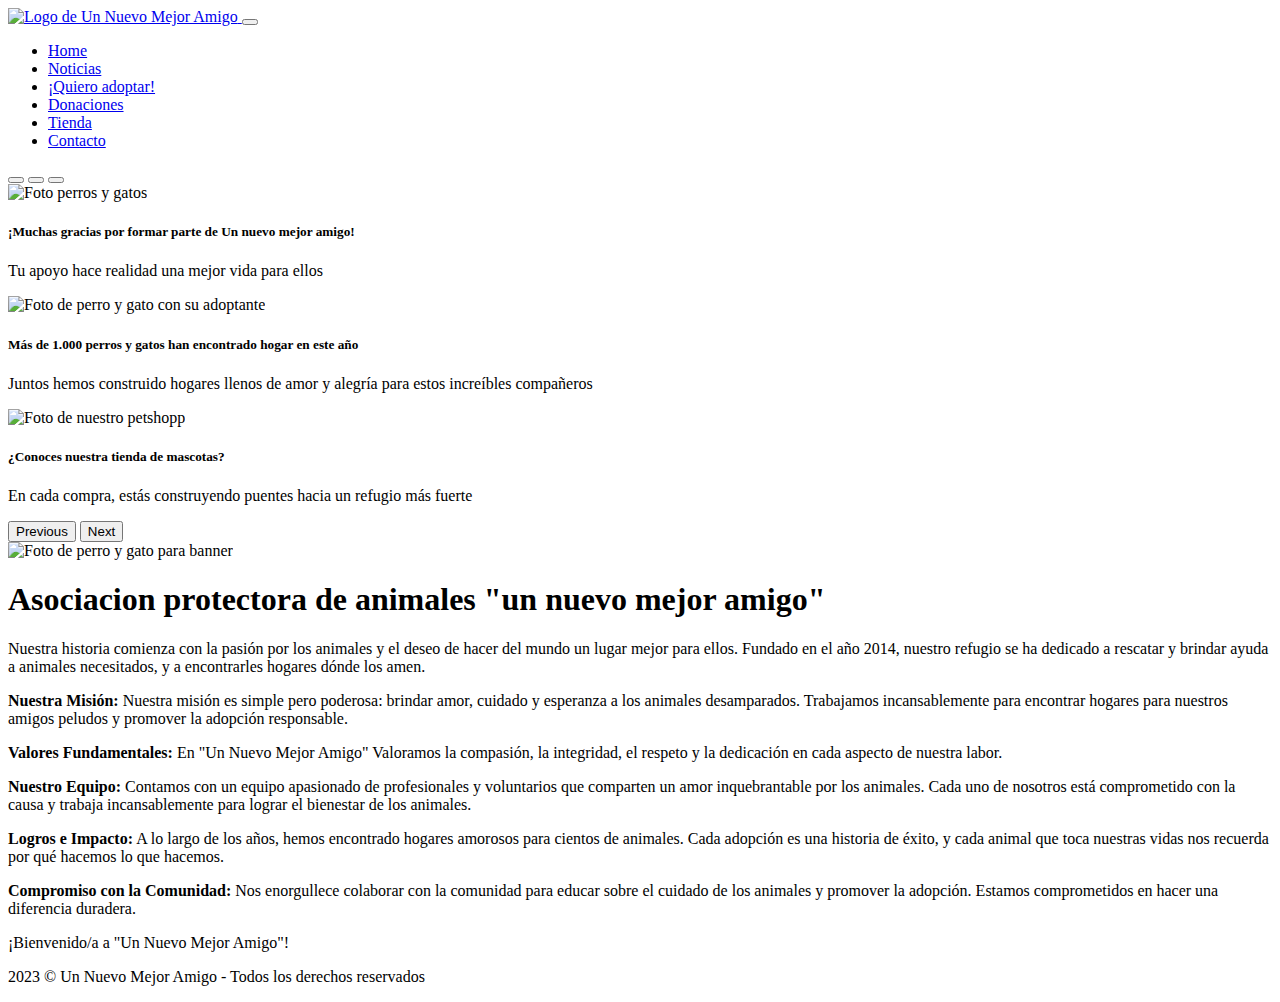
==== index.html @ ca7f9d19 "Cambio de titulo segun las seccioones de todas las paginas" ====
<!DOCTYPE html>
<html lang="es">

<head>
    <meta charset="UTF-8">
    <meta name="viewport" content="width=device-width, initial-scale=1.0">
    <title>Home 🐾 Un Nuevo Mejor Amigo</title>

    <!-- CSS BOOTSRAP -->
    <link href="https://cdn.jsdelivr.net/npm/bootstrap@5.3.2/dist/css/bootstrap.min.css" rel="stylesheet"
        integrity="sha384-T3c6CoIi6uLrA9TneNEoa7RxnatzjcDSCmG1MXxSR1GAsXEV/Dwwykc2MPK8M2HN" crossorigin="anonymous">

    <!-- MI CSS -->
    <link rel="stylesheet" href="css/estilo.css">
</head>

<body class="container-fluid">
    <header>
        <!-- NAVBAR -->
        <nav class="navbar navbar-expand-lg bg-body-tertiary">
            <div class="container-fluid">
                <a class="navbar-brand" href="#">
                    <img class="tamLogo" src="img/logonuevo2.png" alt="Logo de Un Nuevo Mejor Amigo">
                </a>
                <button class="navbar-toggler" type="button" data-bs-toggle="collapse" data-bs-target="#navbarNav"
                    aria-controls="navbarNav" aria-expanded="false" aria-label="Toggle navigation">
                    <span class="navbar-toggler-icon"></span>
                </button>
                <div class="collapse navbar-collapse" id="navbarNav">
                    <ul class="navbar-nav fuentesNav ms-auto">
                        <li class="nav-item">
                            <a class="nav-link opcionNavegador" aria-current="page" href="index.html">Home</a>
                        </li>
                        <li class="nav-item">
                            <a class="nav-link opcionNavegador" href="html/noticias.html">Noticias</a>
                        </li>
                        <li class="nav-item">
                            <a class="nav-link opcionNavegador" href="html/adopciones.html">¡Quiero adoptar!</a>
                        </li>
                        <li class="nav-item">
                            <a class="nav-link opcionNavegador" href="html/donaciones.html">Donaciones</a>
                        </li>
                        <li class="nav-item">
                            <a class="nav-link opcionNavegador" href="html/tienda.html">Tienda</a>
                        </li>
                        <li class="nav-item">
                            <a class="nav-link opcionNavegador" href="html/contacto.html">Contacto</a>
                        </li>
                    </ul>
                </div>
            </div>
        </nav>
    </header>

    <!-- CAROUSEL -->
    <div id="carouselExampleCaptions" class="carousel slide">
        <div class="carousel-indicators">
            <button type="button" data-bs-target="#carouselExampleCaptions" data-bs-slide-to="0" class="active"
                aria-current="true" aria-label="Slide 1"></button>
            <button type="button" data-bs-target="#carouselExampleCaptions" data-bs-slide-to="1"
                aria-label="Slide 2"></button>
            <button type="button" data-bs-target="#carouselExampleCaptions" data-bs-slide-to="2"
                aria-label="Slide 3"></button>
        </div>
        <div class="carousel-inner">
            <div class="carousel-item active">
                <img src="img/carousel1.jpg" class="d-block w-100" alt="Foto perros y gatos">
                <div class="carousel-caption d-none d-md-block textoCarousel">
                    <h5>¡Muchas gracias por formar parte de Un nuevo mejor amigo!</h5>
                    <p>Tu apoyo hace realidad una mejor vida para ellos</p>
                </div>
            </div>
            <div class="carousel-item">
                <img src="img/carousel2.jpg" class="d-block w-100" alt="Foto de perro y gato con su adoptante">
                <div class="carousel-caption d-none d-md-block textoCarousel">
                    <h5>Más de 1.000 perros y gatos han encontrado hogar en este año</h5>
                    <p>Juntos hemos construido hogares llenos de amor y alegría para estos increíbles compañeros</p>
                </div>
            </div>
            <div class="carousel-item">
                <img src="img/carousel3.jpg" class="d-block w-100" alt="Foto de nuestro petshopp">
                <div class="carousel-caption d-none d-md-block textoCarousel">
                    <h5>¿Conoces nuestra tienda de mascotas?</h5>
                    <p>En cada compra, estás construyendo puentes hacia un refugio más fuerte</p>
                </div>
            </div>
        </div>
        <button class="carousel-control-prev" type="button" data-bs-target="#carouselExampleCaptions"
            data-bs-slide="prev">
            <span class="carousel-control-prev-icon" aria-hidden="true"></span>
            <span class="visually-hidden">Previous</span>
        </button>
        <button class="carousel-control-next" type="button" data-bs-target="#carouselExampleCaptions"
            data-bs-slide="next">
            <span class="carousel-control-next-icon" aria-hidden="true"></span>
            <span class="visually-hidden">Next</span>
        </button>
    </div>

    <!-- BANNER -->
    <div id="banner">
        <img class="img-fluid" src="img/banner.png" alt="Foto de perro y gato para banner">
    </div>

    <main class="text-center container">
        <h1> Asociacion protectora de animales "un nuevo mejor amigo"</h1>

        <p> Nuestra historia comienza con la pasión por los animales y el deseo de hacer del mundo un lugar mejor para
            ellos. Fundado en el año 2014, nuestro refugio se ha dedicado a rescatar y brindar ayuda a animales
            necesitados, y a encontrarles hogares dónde los amen. </p>

        <p> <strong> Nuestra Misión:</strong> Nuestra misión es simple pero poderosa: brindar amor, cuidado y esperanza
            a los animales desamparados. Trabajamos incansablemente para encontrar hogares para nuestros amigos peludos
            y promover la adopción responsable.</p>

        <p> <strong> Valores Fundamentales:</strong> En "Un Nuevo Mejor Amigo" Valoramos la compasión, la integridad, el
            respeto y la dedicación en cada aspecto de nuestra labor.</p>

        <p> <strong> Nuestro Equipo:</strong> Contamos con un equipo apasionado de profesionales y voluntarios que
            comparten un amor inquebrantable por los animales. Cada uno de nosotros está comprometido con la causa y
            trabaja incansablemente para lograr el bienestar de los animales.</p>

        <p> <strong> Logros e Impacto:</strong> A lo largo de los años, hemos encontrado hogares amorosos para cientos
            de animales. Cada adopción es una historia de éxito, y cada animal que toca nuestras vidas nos recuerda por
            qué hacemos lo que hacemos.</p>

        <p> <strong> Compromiso con la Comunidad:</strong> Nos enorgullece colaborar con la comunidad para educar sobre
            el cuidado de los animales y promover la adopción. Estamos comprometidos en hacer una diferencia duradera.
        </p>

        <p class="parrafoFinal"> ¡Bienvenido/a a "Un Nuevo Mejor Amigo"!</p>
    </main>


    <footer class="bg-body-tertiary text-dark pt-5 pb-5 text-center marginFooter">
        <P> 2023 &copy; Un Nuevo Mejor Amigo - Todos los derechos reservados </P>
    </footer>

    <!-- JS BOOTSTRAP -->
    <script src="https://cdn.jsdelivr.net/npm/bootstrap@5.3.2/dist/js/bootstrap.bundle.min.js"
        integrity="sha384-C6RzsynM9kWDrMNeT87bh95OGNyZPhcTNXj1NW7RuBCsyN/o0jlpcV8Qyq46cDfL"
        crossorigin="anonymous"></script>
</body>

</html>
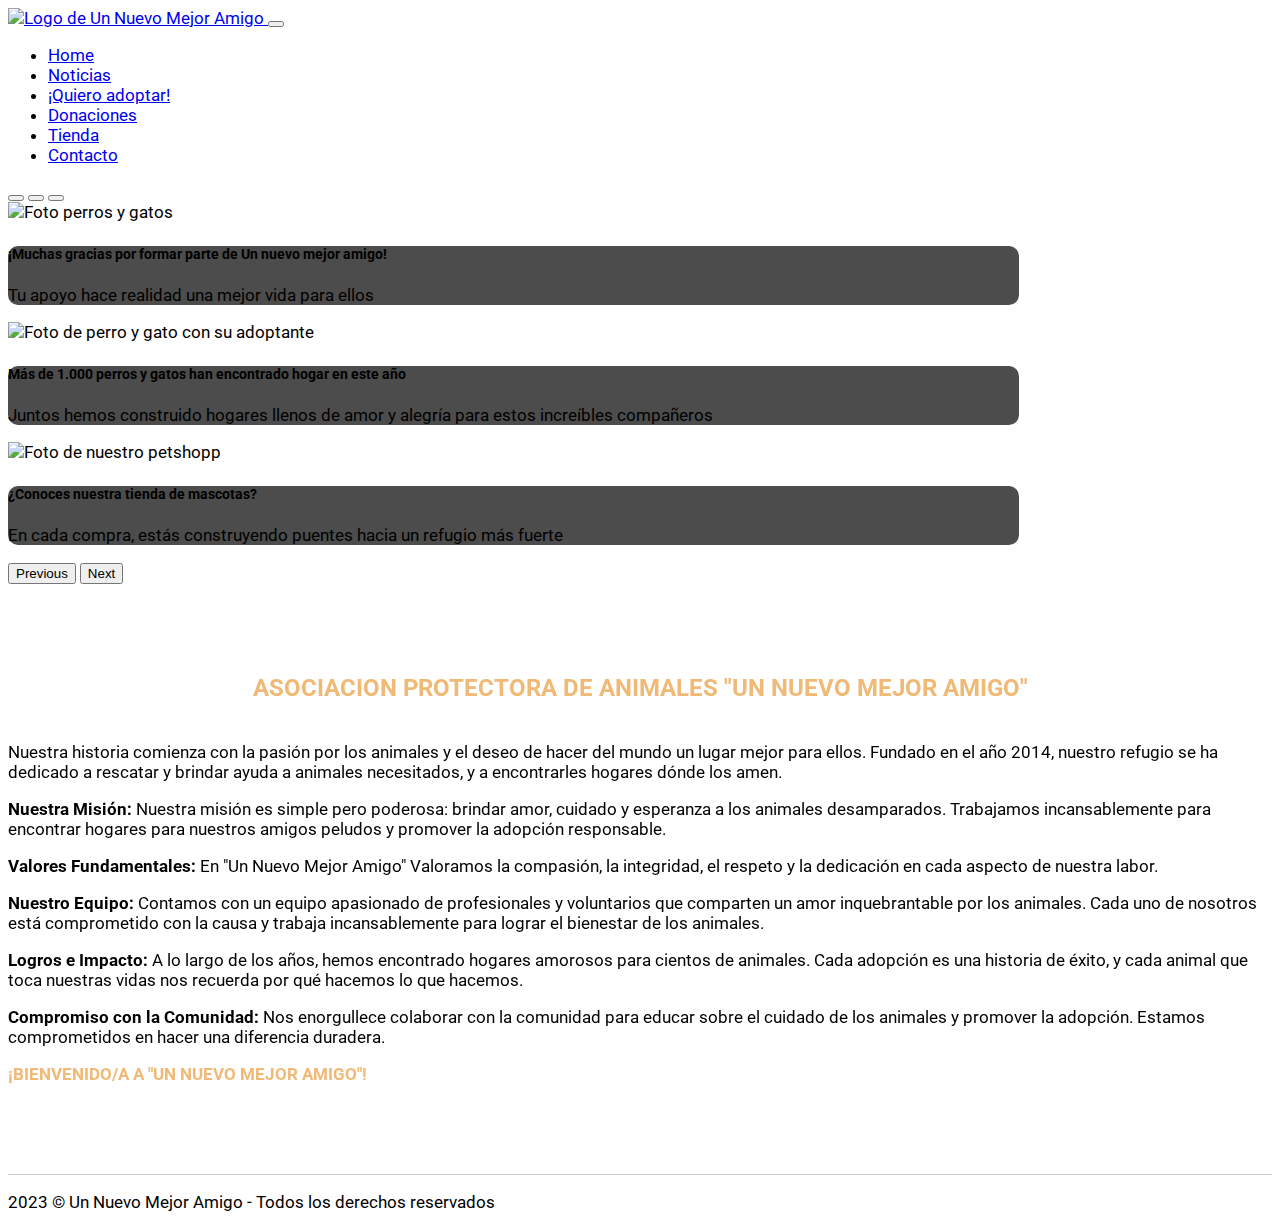
==== commit 48765815: "Se agrega SEO, SASS, animaciones y transiciones" ====
--- a/index.html
+++ b/index.html
@@ -10,8 +10,15 @@
     <link href="https://cdn.jsdelivr.net/npm/bootstrap@5.3.2/dist/css/bootstrap.min.css" rel="stylesheet"
         integrity="sha384-T3c6CoIi6uLrA9TneNEoa7RxnatzjcDSCmG1MXxSR1GAsXEV/Dwwykc2MPK8M2HN" crossorigin="anonymous">
 
+    <!-- CSS AOS -->
+    <link href="https://unpkg.com/aos@2.3.1/dist/aos.css" rel="stylesheet">
+
     <!-- MI CSS -->
     <link rel="stylesheet" href="css/estilo.css">
+
+    <!-- Meta description sección "home" -->
+    <meta name="description"
+        content="Descubre el compromiso con el bienestar animal en Un Nuevo Mejor Amigo, una asociación protectora fundada en 2014. Nuestra misión es brindar amor, cuidado y esperanza a los animales desamparados, promoviendo la adopción responsable. Con un equipo dedicado, hemos encontrado hogares para cientos de animales, dejando una huella positiva en nuestra comunidad. ¡Bienvenido/a a una causa dedicada al bienestar animal!">
 </head>
 
 <body class="container-fluid">
@@ -19,7 +26,7 @@
         <!-- NAVBAR -->
         <nav class="navbar navbar-expand-lg bg-body-tertiary">
             <div class="container-fluid">
-                <a class="navbar-brand" href="#">
+                <a class="navbar-brand" href="index.html">
                     <img class="tamLogo" src="img/logonuevo2.png" alt="Logo de Un Nuevo Mejor Amigo">
                 </a>
                 <button class="navbar-toggler" type="button" data-bs-toggle="collapse" data-bs-target="#navbarNav"
@@ -53,7 +60,7 @@
     </header>
 
     <!-- CAROUSEL -->
-    <div id="carouselExampleCaptions" class="carousel slide">
+    <div id="carouselExampleAutoplaying" class="carousel slide" data-bs-ride="carousel">
         <div class="carousel-indicators">
             <button type="button" data-bs-target="#carouselExampleCaptions" data-bs-slide-to="0" class="active"
                 aria-current="true" aria-label="Slide 1"></button>
@@ -102,33 +109,36 @@
         <img class="img-fluid" src="img/banner.png" alt="Foto de perro y gato para banner">
     </div>
 
-    <main class="text-center container">
-        <h1> Asociacion protectora de animales "un nuevo mejor amigo"</h1>
+    <main class="text-center" container>
+        <h1 data-aos="fade-up" data-aos-duration="900"> Asociacion protectora de animales "un nuevo mejor amigo"</h1>
 
-        <p> Nuestra historia comienza con la pasión por los animales y el deseo de hacer del mundo un lugar mejor para
-            ellos. Fundado en el año 2014, nuestro refugio se ha dedicado a rescatar y brindar ayuda a animales
-            necesitados, y a encontrarles hogares dónde los amen. </p>
+        <div data-aos="fade-up" data-aos-duration="900">
+            <p> Nuestra historia comienza con la pasión por los animales y el deseo de hacer del mundo un lugar mejor
+                para ellos. Fundado en el año 2014, nuestro refugio se ha dedicado a rescatar y brindar ayuda a animales
+                necesitados, y a encontrarles hogares dónde los amen. </p>
 
-        <p> <strong> Nuestra Misión:</strong> Nuestra misión es simple pero poderosa: brindar amor, cuidado y esperanza
-            a los animales desamparados. Trabajamos incansablemente para encontrar hogares para nuestros amigos peludos
-            y promover la adopción responsable.</p>
+            <p> <strong> Nuestra Misión:</strong> Nuestra misión es simple pero poderosa: brindar amor, cuidado y
+                esperanza a los animales desamparados. Trabajamos incansablemente para encontrar hogares para nuestros
+                amigos peludos y promover la adopción responsable.</p>
 
-        <p> <strong> Valores Fundamentales:</strong> En "Un Nuevo Mejor Amigo" Valoramos la compasión, la integridad, el
-            respeto y la dedicación en cada aspecto de nuestra labor.</p>
+            <p> <strong> Valores Fundamentales:</strong> En "Un Nuevo Mejor Amigo" Valoramos la compasión, la
+                integridad, el respeto y la dedicación en cada aspecto de nuestra labor.</p>
 
-        <p> <strong> Nuestro Equipo:</strong> Contamos con un equipo apasionado de profesionales y voluntarios que
-            comparten un amor inquebrantable por los animales. Cada uno de nosotros está comprometido con la causa y
-            trabaja incansablemente para lograr el bienestar de los animales.</p>
+            <p> <strong> Nuestro Equipo:</strong> Contamos con un equipo apasionado de profesionales y voluntarios que
+                comparten un amor inquebrantable por los animales. Cada uno de nosotros está comprometido con la causa y
+                trabaja incansablemente para lograr el bienestar de los animales.</p>
 
-        <p> <strong> Logros e Impacto:</strong> A lo largo de los años, hemos encontrado hogares amorosos para cientos
-            de animales. Cada adopción es una historia de éxito, y cada animal que toca nuestras vidas nos recuerda por
-            qué hacemos lo que hacemos.</p>
+            <p> <strong> Logros e Impacto:</strong> A lo largo de los años, hemos encontrado hogares amorosos para
+                cientos de animales. Cada adopción es una historia de éxito, y cada animal que toca nuestras vidas nos
+                recuerda por qué hacemos lo que hacemos.</p>
 
-        <p> <strong> Compromiso con la Comunidad:</strong> Nos enorgullece colaborar con la comunidad para educar sobre
-            el cuidado de los animales y promover la adopción. Estamos comprometidos en hacer una diferencia duradera.
-        </p>
+            <p> <strong> Compromiso con la Comunidad:</strong> Nos enorgullece colaborar con la comunidad para educar
+                sobre el cuidado de los animales y promover la adopción. Estamos comprometidos en hacer una diferencia
+                duradera.
+            </p>
 
-        <p class="parrafoFinal"> ¡Bienvenido/a a "Un Nuevo Mejor Amigo"!</p>
+            <p class="parrafoFinal"> ¡Bienvenido/a a "Un Nuevo Mejor Amigo"!</p>
+        </div>
     </main>
 
 
@@ -140,6 +150,14 @@
     <script src="https://cdn.jsdelivr.net/npm/bootstrap@5.3.2/dist/js/bootstrap.bundle.min.js"
         integrity="sha384-C6RzsynM9kWDrMNeT87bh95OGNyZPhcTNXj1NW7RuBCsyN/o0jlpcV8Qyq46cDfL"
         crossorigin="anonymous"></script>
+
+    <!-- JS AOS -->
+    <script src="https://unpkg.com/aos@2.3.1/dist/aos.js"></script>
+
+    <!-- INITIALIZE AOS -->
+    <script>
+        AOS.init();
+    </script>
 </body>
 
 </html>--- a/css/estilo.css
+++ b/css/estilo.css
@@ -0,0 +1,175 @@
+@charset "UTF-8";
+@import url("https://fonts.googleapis.com/css2?family=Mooli&family=Roboto:wght@100&display=swap");
+body {
+  font-family: "Roboto", sans-serif;
+  font-size: 17px;
+}
+
+/* HEADER */
+.tamLogo {
+  width: 130px;
+}
+
+.fuentesNav {
+  font-size: 17px;
+  padding: 10;
+}
+
+.opcionNavegador {
+  transition: all 0.8s;
+}
+
+.opcionNavegador:hover {
+  color: #f0b975;
+  font-size: 19px;
+  font-weight: bold;
+}
+
+/* CAROUSEL */
+.textoCarousel {
+  background-color: rgba(0, 0, 0, 0.7);
+  max-width: 80%;
+  border-radius: 10px;
+}
+
+/* MAIN  */
+h1 {
+  font-size: 24px;
+  font-weight: bold;
+  text-transform: uppercase;
+  color: #f0b975;
+  margin-top: 90px;
+  margin-bottom: 40px;
+  text-align: center;
+}
+
+.fraseFinal {
+  margin-bottom: 50px;
+}
+
+/* HOME */
+.parrafoFinal {
+  color: #f0b975;
+  text-transform: uppercase;
+  font-weight: bold;
+}
+
+/* ADOPCIONES */
+.tituloAdopciones {
+  color: #f0b975;
+  text-transform: uppercase;
+  font-weight: bold;
+  font-size: 20px;
+  text-align: center;
+  margin-top: 30px;
+  margin-bottom: 20px;
+}
+
+/* NOTICIAS */
+.contenedorVideos {
+  gap: 20px;
+}
+
+.tituloVideo {
+  color: #f0b975;
+  text-transform: uppercase;
+  font-weight: bold;
+  font-size: 20px;
+  text-align: center;
+  margin-top: 30px;
+  margin-bottom: 20px;
+}
+
+.imgCard {
+  padding: 5px;
+  border-radius: 10px;
+}
+
+.textoCard {
+  text-align: center;
+}
+
+.tituloCard {
+  font-size: 19px;
+  font-weight: bold;
+  text-transform: uppercase;
+}
+
+/* FOOTER */
+footer {
+  border-top: solid 1px rgba(153, 119, 153, 0.4);
+  margin-top: 90px;
+}
+
+/* MEDIAS QUERIES */
+/* Media Query para dispositivos pequeños (tamaño movil)*/
+@media (max-width: 767px) {
+  /* Media query header (tamaño movil) */
+  .navbar {
+    text-align: left;
+  }
+  .navbar-brand {
+    display: inline-block;
+    margin: 0;
+  }
+  .tamLogo {
+    width: 100px;
+  }
+  .navbar-toggler {
+    order: -1;
+  }
+  /* Media Query Carousel (tamaño movil) */
+  #carouselExampleAutoplaying {
+    display: none;
+  }
+  /* Media Query Body (tamaño movil)*/
+  h1 {
+    margin-top: 40px;
+  }
+  /* Media Query Footer (tamaño movil) */
+  .marginFooter {
+    margin-top: 10px;
+  }
+  /* Media Query  Noticias* (tamaño movil)*/
+  .tituloVideo {
+    font-size: 15px;
+  }
+  /* Media Query Tienda (tamaño movil)*/
+  .mapa {
+    width: 100%;
+    height: 100%;
+  }
+}
+/* Media Query para dispositivos medianos (tamaño tablet)*/
+@media (min-width: 768px) and (max-width: 991px) {
+  /* Media query header (tamaño tablet) */
+  .navbar {
+    text-align: left;
+  }
+  .navbar-brand {
+    display: inline-block;
+    margin: 0;
+  }
+  .tamLogo {
+    width: 100px;
+  }
+  .navbar-toggler {
+    order: -1;
+  }
+  /* Media Query Banner (tamaño tablet) */
+  #banner {
+    display: none;
+  }
+  /* Media Query  Noticias* (tamaño tablet)*/
+  .tituloVideo {
+    font-size: 15px;
+  }
+}
+/* Media Query para dispositivos grandes (pc) */
+@media (min-width: 992px) {
+  #banner {
+    display: none;
+  }
+}
+
+/*# sourceMappingURL=estilo.css.map */
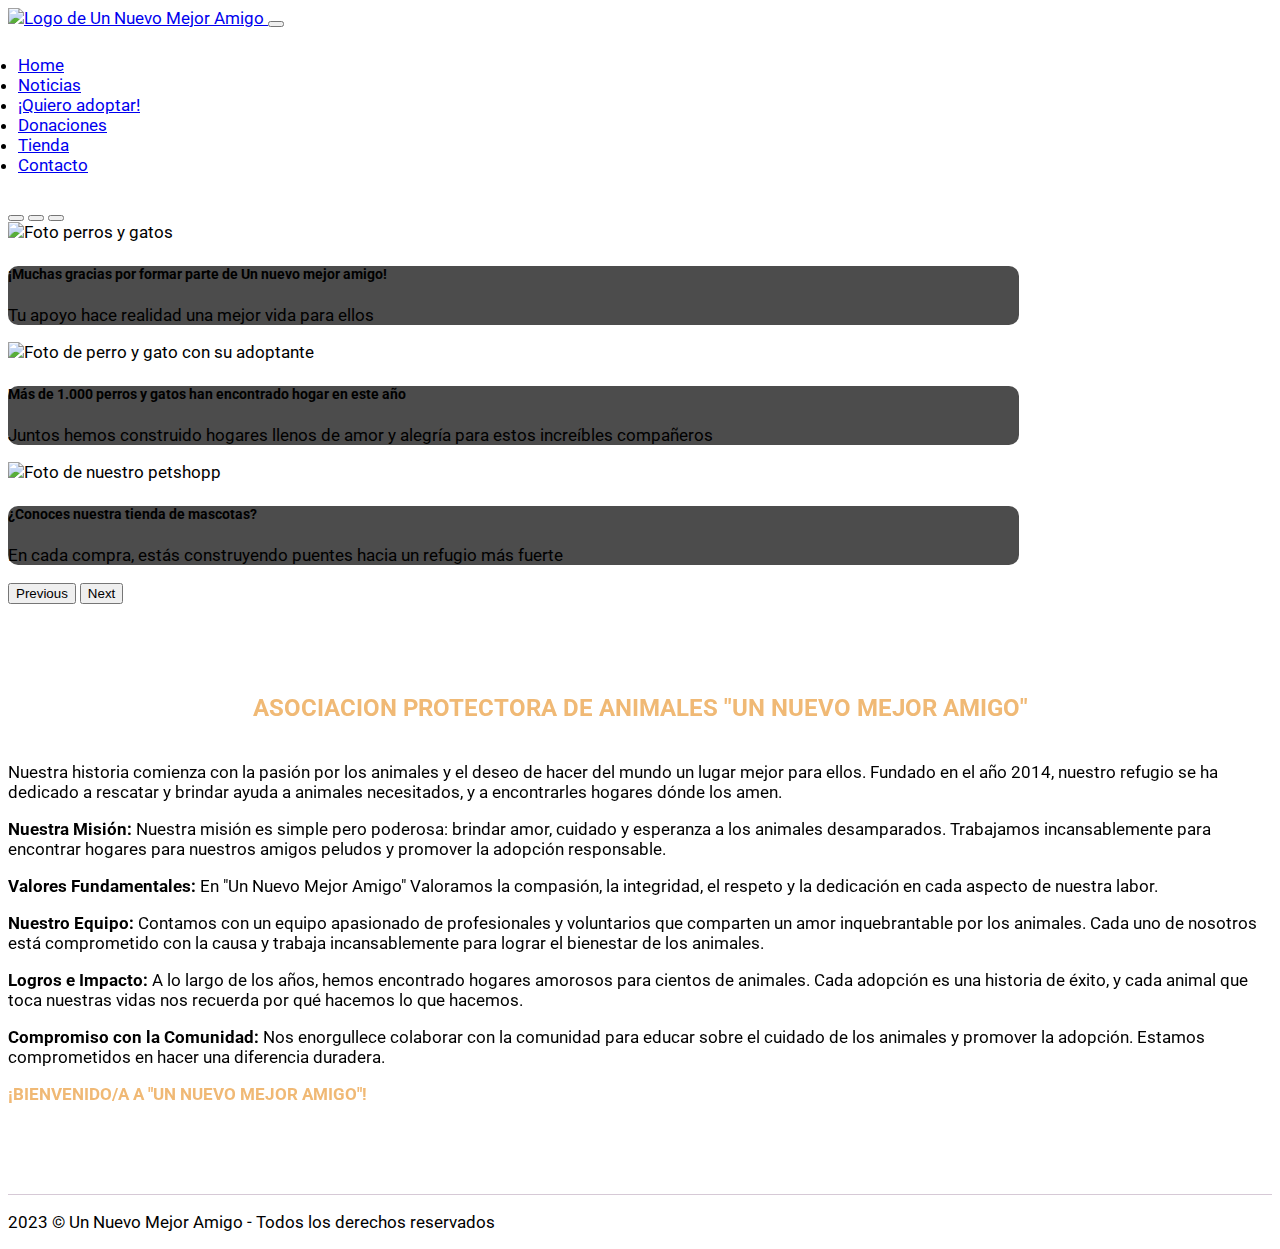
==== commit 41ce5766: "se modifica img y tamaño de banner vista movil" ====
--- a/index.html
+++ b/index.html
@@ -106,7 +106,7 @@
 
     <!-- BANNER -->
     <div id="banner">
-        <img class="img-fluid" src="img/banner.png" alt="Foto de perro y gato para banner">
+        <img class="img-fluid" src="img/banner2.png" alt="Foto de perro y gato para banner">
     </div>
 
     <main class="text-center" container>
--- a/css/estilo.css
+++ b/css/estilo.css
@@ -12,7 +12,7 @@
 
 .fuentesNav {
   font-size: 17px;
-  padding: 10;
+  padding: 10px;
 }
 
 .opcionNavegador {
@@ -34,13 +34,14 @@
 
 /* MAIN  */
 h1 {
+  /*mixin:  font-weight: bold; color: $color-naranja; text-transform: uppercase; text-align: center;*/
+  font-weight: bold;
+  color: #f0b975;
+  text-transform: uppercase;
+  text-align: center;
   font-size: 24px;
-  font-weight: bold;
-  text-transform: uppercase;
-  color: #f0b975;
   margin-top: 90px;
   margin-bottom: 40px;
-  text-align: center;
 }
 
 .fraseFinal {
@@ -56,11 +57,12 @@
 
 /* ADOPCIONES */
 .tituloAdopciones {
+  /*mixin:  font-weight: bold; color: $color-naranja; text-transform: uppercase; text-align: center;*/
+  font-weight: bold;
   color: #f0b975;
   text-transform: uppercase;
-  font-weight: bold;
+  text-align: center;
   font-size: 20px;
-  text-align: center;
   margin-top: 30px;
   margin-bottom: 20px;
 }
@@ -71,11 +73,12 @@
 }
 
 .tituloVideo {
+  /*mixin:  font-weight: bold; color: $color-naranja; text-transform: uppercase; text-align: center;*/
+  font-weight: bold;
   color: #f0b975;
   text-transform: uppercase;
-  font-weight: bold;
+  text-align: center;
   font-size: 20px;
-  text-align: center;
   margin-top: 30px;
   margin-bottom: 20px;
 }
@@ -104,6 +107,14 @@
 /* MEDIAS QUERIES */
 /* Media Query para dispositivos pequeños (tamaño movil)*/
 @media (max-width: 767px) {
+  /* Media query body (tamaño movil) */
+  body {
+    font-size: 15px;
+  }
+  h1 {
+    margin-top: 40px;
+    font-size: 18px;
+  }
   /* Media query header (tamaño movil) */
   .navbar {
     text-align: left;
@@ -122,17 +133,18 @@
   #carouselExampleAutoplaying {
     display: none;
   }
-  /* Media Query Body (tamaño movil)*/
-  h1 {
-    margin-top: 40px;
-  }
   /* Media Query Footer (tamaño movil) */
   .marginFooter {
     margin-top: 10px;
   }
+  /* Media Query Cards (tamaño movil)*/
+  .contenedorCard {
+    width: 85vw;
+    height: auto;
+  }
   /* Media Query  Noticias* (tamaño movil)*/
   .tituloVideo {
-    font-size: 15px;
+    font-size: 16px;
   }
   /* Media Query Tienda (tamaño movil)*/
   .mapa {
@@ -142,6 +154,13 @@
 }
 /* Media Query para dispositivos medianos (tamaño tablet)*/
 @media (min-width: 768px) and (max-width: 991px) {
+  /* Media query body (tamaño tablet) */
+  body {
+    font-size: 17px;
+  }
+  h1 {
+    font-size: 22px;
+  }
   /* Media query header (tamaño tablet) */
   .navbar {
     text-align: left;
@@ -162,7 +181,7 @@
   }
   /* Media Query  Noticias* (tamaño tablet)*/
   .tituloVideo {
-    font-size: 15px;
+    font-size: 18px;
   }
 }
 /* Media Query para dispositivos grandes (pc) */
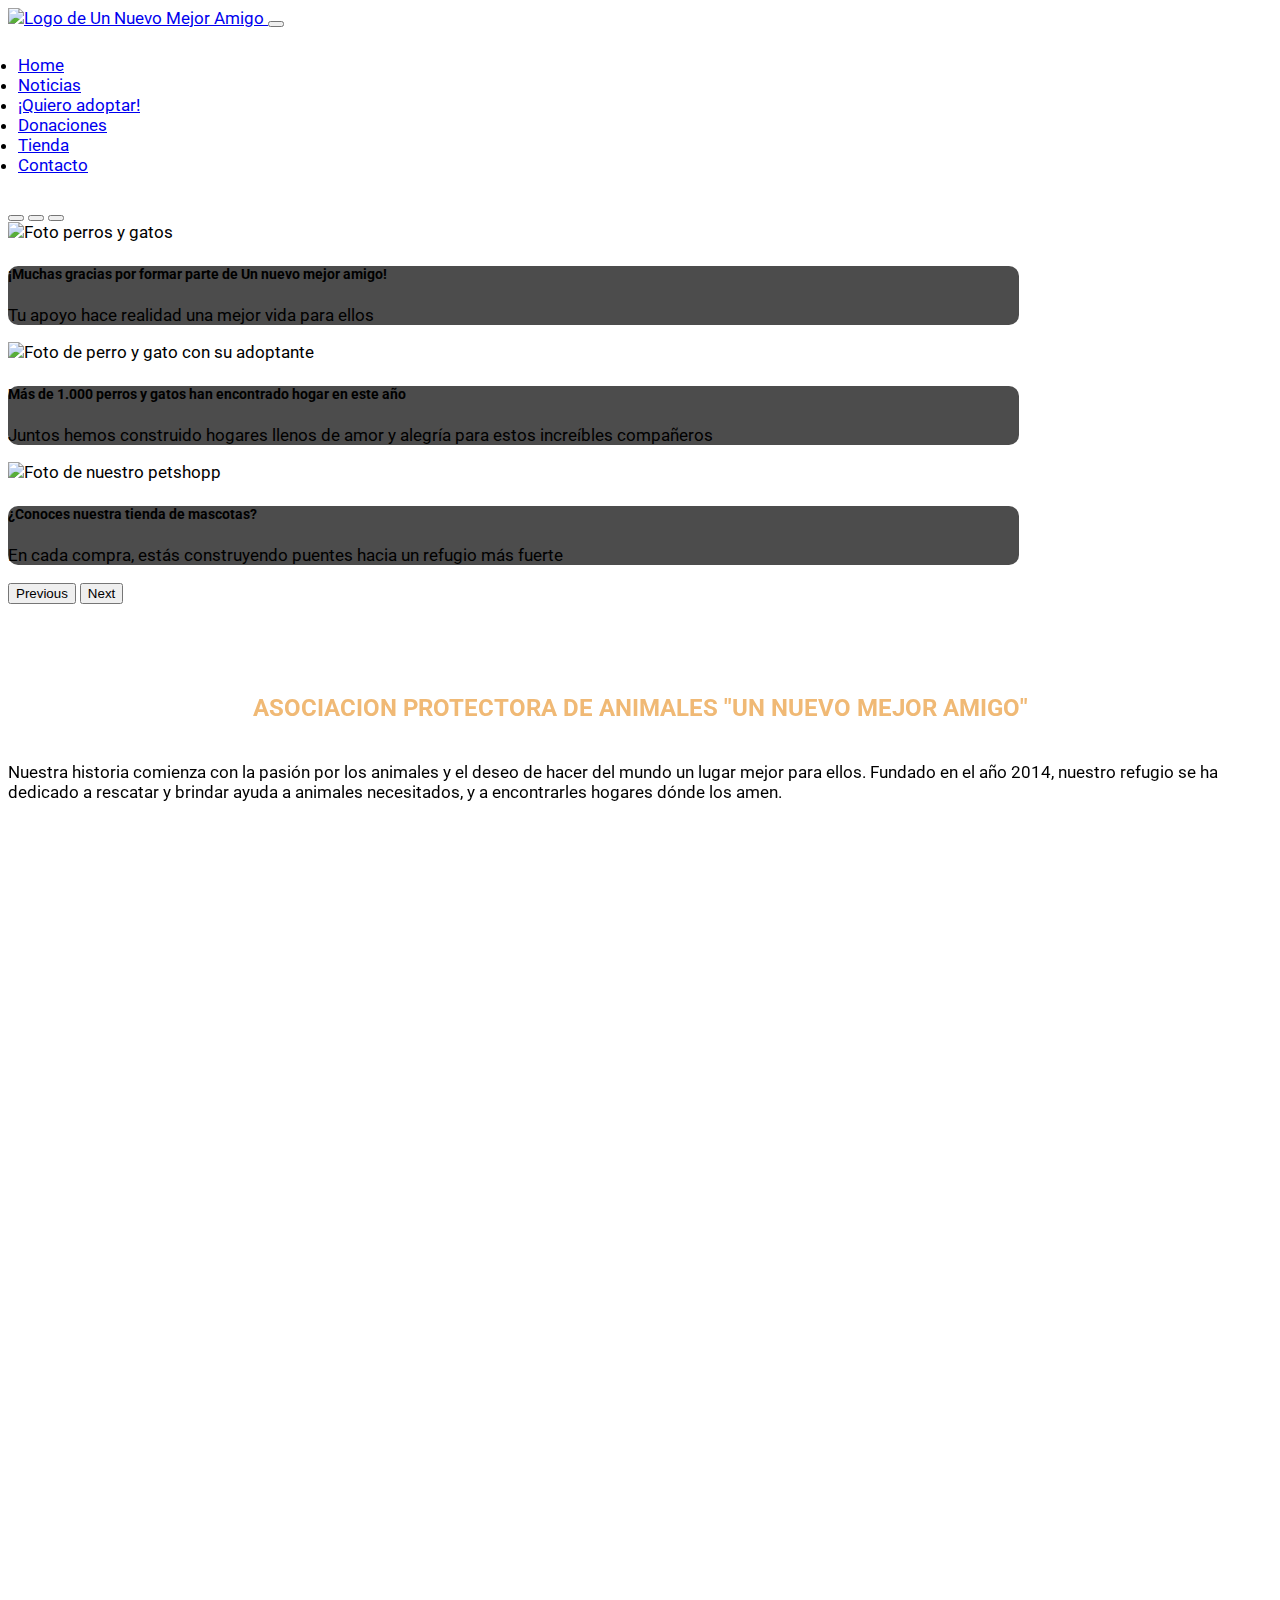
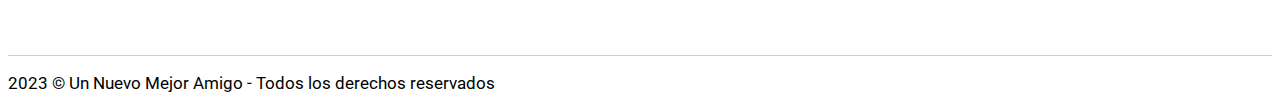
==== commit 5b05171b: "Ajuste menor en footer" ====
--- a/index.html
+++ b/index.html
@@ -109,41 +109,105 @@
         <img class="img-fluid" src="img/banner2.png" alt="Foto de perro y gato para banner">
     </div>
 
-    <main class="text-center" container>
+    <main>
         <h1 data-aos="fade-up" data-aos-duration="900"> Asociacion protectora de animales "un nuevo mejor amigo"</h1>
 
-        <div data-aos="fade-up" data-aos-duration="900">
-            <p> Nuestra historia comienza con la pasión por los animales y el deseo de hacer del mundo un lugar mejor
-                para ellos. Fundado en el año 2014, nuestro refugio se ha dedicado a rescatar y brindar ayuda a animales
+        <div>
+            <p class="text-center" data-aos="fade-up" data-aos-duration="900"> Nuestra historia comienza con la pasión
+                por los animales y el deseo de hacer del mundo un lugar mejor para ellos. Fundado en el año 2014,
+                nuestro refugio se ha dedicado a rescatar y brindar ayuda a animales
                 necesitados, y a encontrarles hogares dónde los amen. </p>
 
-            <p> <strong> Nuestra Misión:</strong> Nuestra misión es simple pero poderosa: brindar amor, cuidado y
-                esperanza a los animales desamparados. Trabajamos incansablemente para encontrar hogares para nuestros
-                amigos peludos y promover la adopción responsable.</p>
-
-            <p> <strong> Valores Fundamentales:</strong> En "Un Nuevo Mejor Amigo" Valoramos la compasión, la
-                integridad, el respeto y la dedicación en cada aspecto de nuestra labor.</p>
-
-            <p> <strong> Nuestro Equipo:</strong> Contamos con un equipo apasionado de profesionales y voluntarios que
-                comparten un amor inquebrantable por los animales. Cada uno de nosotros está comprometido con la causa y
-                trabaja incansablemente para lograr el bienestar de los animales.</p>
-
-            <p> <strong> Logros e Impacto:</strong> A lo largo de los años, hemos encontrado hogares amorosos para
-                cientos de animales. Cada adopción es una historia de éxito, y cada animal que toca nuestras vidas nos
-                recuerda por qué hacemos lo que hacemos.</p>
-
-            <p> <strong> Compromiso con la Comunidad:</strong> Nos enorgullece colaborar con la comunidad para educar
-                sobre el cuidado de los animales y promover la adopción. Estamos comprometidos en hacer una diferencia
-                duradera.
-            </p>
-
-            <p class="parrafoFinal"> ¡Bienvenido/a a "Un Nuevo Mejor Amigo"!</p>
+            <div data-aos="fade-up" data-aos-duration="900">
+                <p> <strong> Nuestra Misión:</strong> Nuestra misión es simple pero poderosa: brindar amor, cuidado y
+                    esperanza a los animales desamparados. Trabajamos incansablemente para encontrar hogares para
+                    nuestros amigos peludos y promover la adopción responsable.</p>
+
+                <p> <strong> Valores Fundamentales:</strong> En "Un Nuevo Mejor Amigo" valoramos la compasión, la
+                    integridad, el respeto y la dedicación en cada aspecto de nuestra labor.</p>
+
+                <p> <strong> Nuestro Equipo:</strong> Contamos con un equipo apasionado de profesionales y voluntarios
+                    que comparten un amor inquebrantable por los animales. Cada uno de nosotros está comprometido con la
+                    causa y trabaja incansablemente para lograr el bienestar de los animales.</p>
+
+                <p> <strong> Logros e Impacto:</strong> A lo largo de los años, hemos encontrado hogares amorosos para
+                    cientos de animales. Cada adopción es una historia de éxito, y cada animal que toca nuestras vidas
+                    nos recuerda por qué hacemos lo que hacemos.</p>
+
+                <p> <strong> Compromiso con la Comunidad:</strong> Nos enorgullece colaborar con la comunidad para
+                    educar sobre el cuidado de los animales y promover la adopción. Estamos comprometidos en hacer una
+                    diferencia duradera.
+                </p>
+            </div>
+            <p class="parrafoFinal text-center" data-aos="fade-up" data-aos-duration="900"> ¡Bienvenido/a a "Un Nuevo
+                Mejor Amigo"!</p>
+        </div>
+
+        <div class="ms-3 me-3">
+            <div class="mb-3 bg-body-tertiary text-center" style="max-width: 100%; height: auto;" data-aos="fade-right"
+                data-aos-offset="300" data-aos-easing="ease-in-sine">
+                <div class="row g-0 align-items-center">
+                    <div class="col-md-6 col-lg-6 col-sm-12">
+                        <img src="../img/veterinario.jpg" class="img-fluid rounded-start imgHome mx-auto"
+                            alt="Doctor veterinario de Un nuevo mejor amigo atendiendo">
+                    </div>
+                    <div class="col-md-6 col-lg-6 col-sm-12">
+                        <div class="card-body">
+                            <h5 class="card-title tituloCardHome">Asistencia médica</h5>
+                            <p class="card-text">En "Un Nuevo Mejor Amigo", nos enorgullece contar con un equipo de
+                                profesionales comprometido con la salud y el bienestar de cada animal que llega a
+                                nuestro refugio, asegurando que reciban el amor y la atención que cada uno de ellos merecen.</p>
+                        </div>
+                    </div>
+                </div>
+            </div>
+
+            <div class="mb-3 text-center" style="max-width: 100%; height: auto;" data-aos="fade-left"
+                data-aos-offset="300" data-aos-easing="ease-in-sine">
+                <div class="row g-0 align-items-center d-md-flex flex-row-reverse">
+                    <div class="col-md-6 col-lg-6 col-sm-12">
+                        <img src="../img/educacion.jpg" class="img-fluid rounded-start imgHome mx-auto"
+                            alt="Foto de una clase dictada hacia voluntarios por un veterinario">
+                    </div>
+                    <div class="col-md-6 col-lg-6 col-sm-12">
+                        <div class="card-body">
+                            <h5 class="card-title tituloCardHome">Actualización y educación contínua</h5>
+                            <p class="card-text">Algunos de nuestros veterinarios son docentes de la Udelar, lo que
+                                significa que no solo cuentan con una sólida formación académica, sino que también están
+                                comprometidos con la educación y la difusión del cuidado animal en nuestra comunidad.
+                            </p>
+                        </div>
+                    </div>
+                </div>
+            </div>
+
+            <div class="mb-3 bg-body-tertiary text-center" style="max-width: 100%; height: auto;" data-aos="fade-right"
+                data-aos-offset="300" data-aos-easing="ease-in-sine">
+                <div class="row g-0 align-items-center">
+                    <div class="col-md-6 col-lg-6 col-sm-12">
+                        <img src="../img/voluntarios.jpg" class="img-fluid rounded-start imgHome mx-auto"
+                            alt="Foto de voluntarios en nuestro refugio">
+                    </div>
+                    <div class="col-md-6 col-lg-6 col-sm-12">
+                        <div class="card-body">
+                            <h5 class="card-title tituloCardHome">Voluntariado</h5>
+                            <p class="card-text">La esencia de "Un Nuevo Mejor Amigo" reside en el compromiso apasionado
+                                de nuestros voluntarios. Nuestro equipo de voluntarios es diverso, pero comparte un
+                                objetivo común: mejorar la vida de los animales desamparados. Cada voluntario aporta
+                                habilidades únicas y amor incondicional, creando un ambiente cálido y acogedor en
+                                nuestro refugio. ¡Agradecemos a nuestros voluntarios por ser la fuerza impulsora detrás
+                                de nuestro compromiso de hacer del mundo un lugar mejor para nuestros amigos peludos!
+                            </p>
+                        </div>
+                    </div>
+                </div>
+            </div>
         </div>
     </main>
 
 
     <footer class="bg-body-tertiary text-dark pt-5 pb-5 text-center marginFooter">
-        <P> 2023 &copy; Un Nuevo Mejor Amigo - Todos los derechos reservados </P>
+        <P>2023 &copy; Un Nuevo Mejor Amigo - Todos los derechos reservados </P>
     </footer>
 
     <!-- JS BOOTSTRAP -->
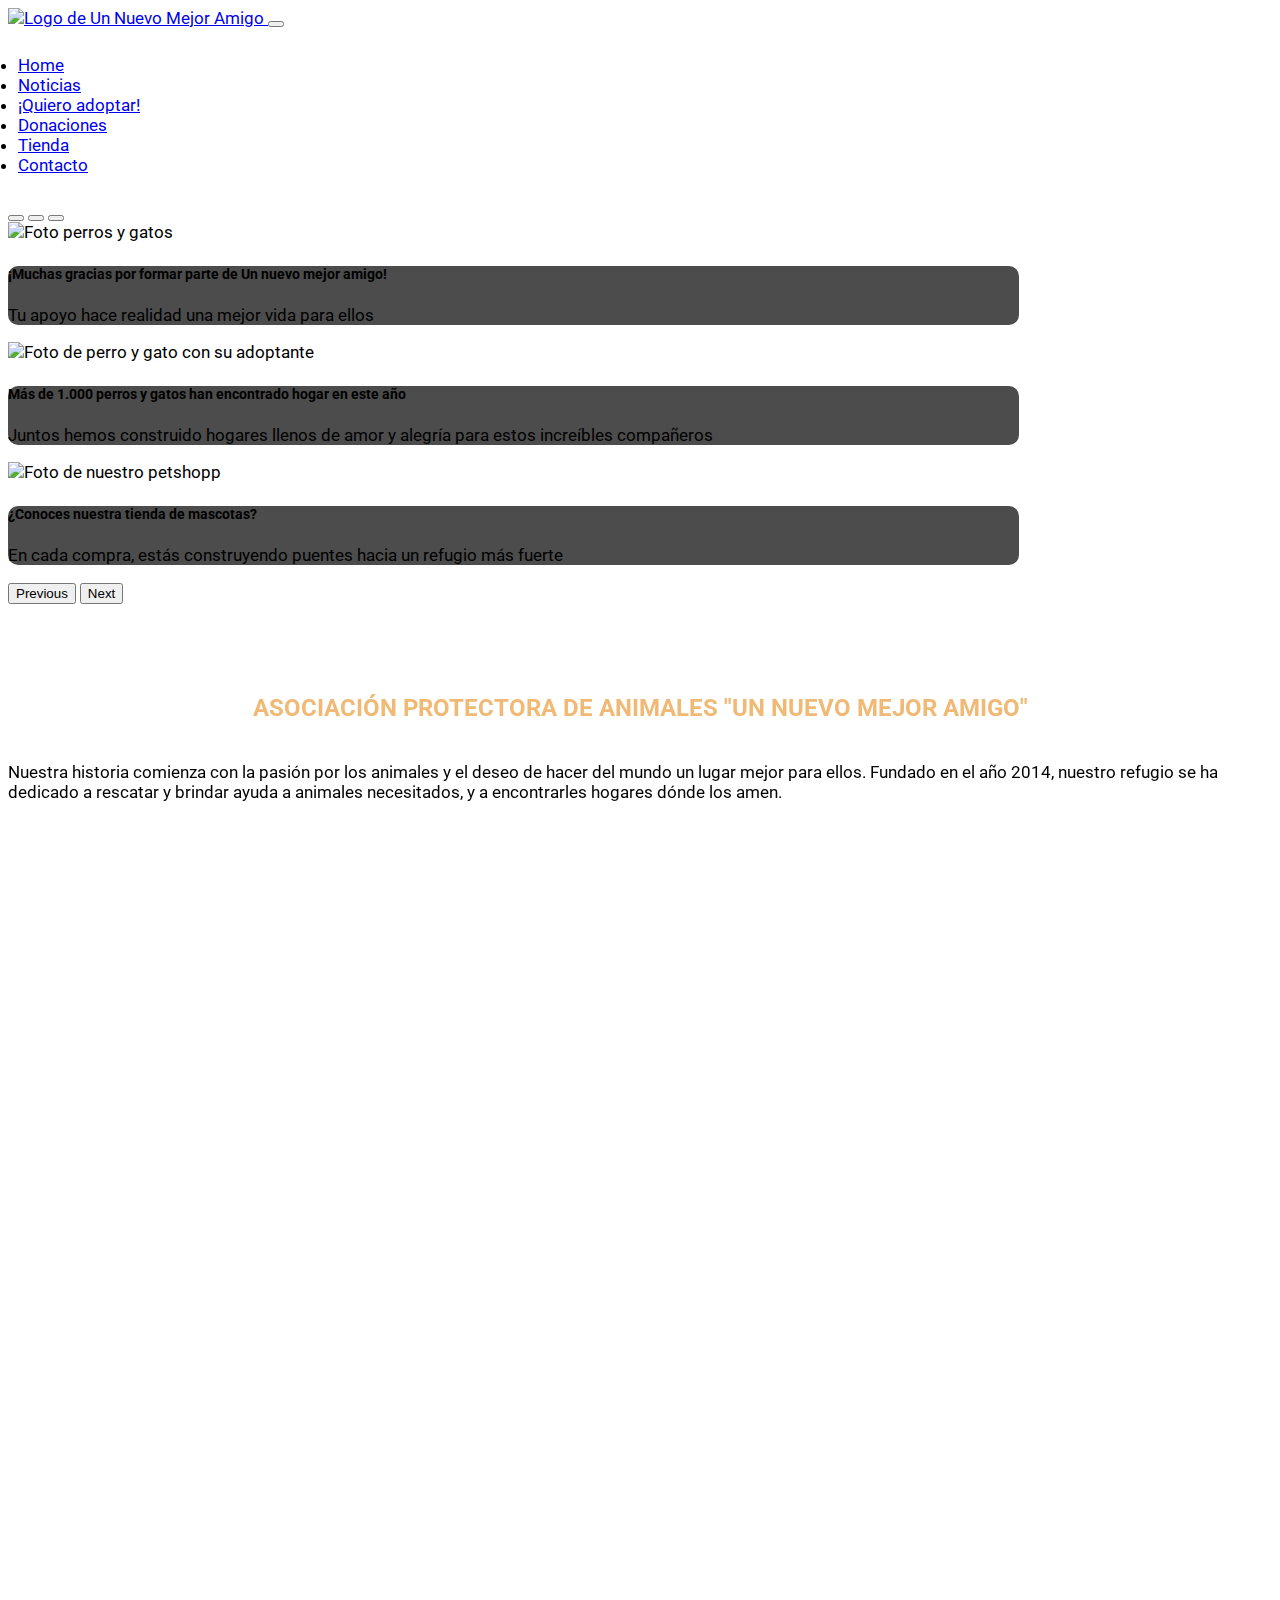
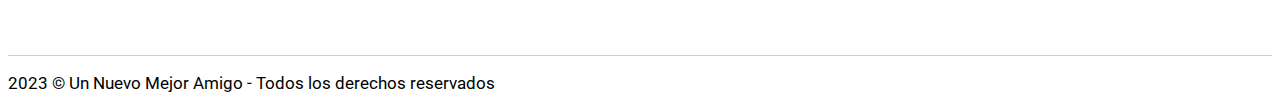
==== commit a2bb257d: "se arregla scroll detectado en home" ====
--- a/index.html
+++ b/index.html
@@ -110,7 +110,7 @@
     </div>
 
     <main>
-        <h1 data-aos="fade-up" data-aos-duration="900"> Asociacion protectora de animales "un nuevo mejor amigo"</h1>
+        <h1 data-aos="fade-up" data-aos-duration="900"> Asociación protectora de animales "un nuevo mejor amigo"</h1>
 
         <div>
             <p class="text-center" data-aos="fade-up" data-aos-duration="900"> Nuestra historia comienza con la pasión
@@ -148,7 +148,7 @@
                 data-aos-offset="300" data-aos-easing="ease-in-sine">
                 <div class="row g-0 align-items-center">
                     <div class="col-md-6 col-lg-6 col-sm-12">
-                        <img src="../img/veterinario.jpg" class="img-fluid rounded-start imgHome mx-auto"
+                        <img src="img/veterinario.jpg" class="img-fluid rounded-start imgHome mx-auto"
                             alt="Doctor veterinario de Un nuevo mejor amigo atendiendo">
                     </div>
                     <div class="col-md-6 col-lg-6 col-sm-12">
@@ -162,11 +162,11 @@
                 </div>
             </div>
 
-            <div class="mb-3 text-center" style="max-width: 100%; height: auto;" data-aos="fade-left"
+            <div class="mb-3 text-center" style="max-width: 100%; height: auto;" data-aos="fade-right"
                 data-aos-offset="300" data-aos-easing="ease-in-sine">
                 <div class="row g-0 align-items-center d-md-flex flex-row-reverse">
                     <div class="col-md-6 col-lg-6 col-sm-12">
-                        <img src="../img/educacion.jpg" class="img-fluid rounded-start imgHome mx-auto"
+                        <img src="img/educacion.jpg" class="img-fluid rounded-start imgHome mx-auto"
                             alt="Foto de una clase dictada hacia voluntarios por un veterinario">
                     </div>
                     <div class="col-md-6 col-lg-6 col-sm-12">
@@ -182,10 +182,10 @@
             </div>
 
             <div class="mb-3 bg-body-tertiary text-center" style="max-width: 100%; height: auto;" data-aos="fade-right"
-                data-aos-offset="300" data-aos-easing="ease-in-sine">
+                data-aos-offset="400" data-aos-easing="ease-in-sine">
                 <div class="row g-0 align-items-center">
                     <div class="col-md-6 col-lg-6 col-sm-12">
-                        <img src="../img/voluntarios.jpg" class="img-fluid rounded-start imgHome mx-auto"
+                        <img src="img/voluntarios.jpg" class="img-fluid rounded-start imgHome mx-auto"
                             alt="Foto de voluntarios en nuestro refugio">
                     </div>
                     <div class="col-md-6 col-lg-6 col-sm-12">
@@ -207,7 +207,7 @@
 
 
     <footer class="bg-body-tertiary text-dark pt-5 pb-5 text-center marginFooter">
-        <P>2023 &copy; Un Nuevo Mejor Amigo - Todos los derechos reservados </P>
+        <P> 2023 &copy; Un Nuevo Mejor Amigo - Todos los derechos reservados </P>
     </footer>
 
     <!-- JS BOOTSTRAP -->
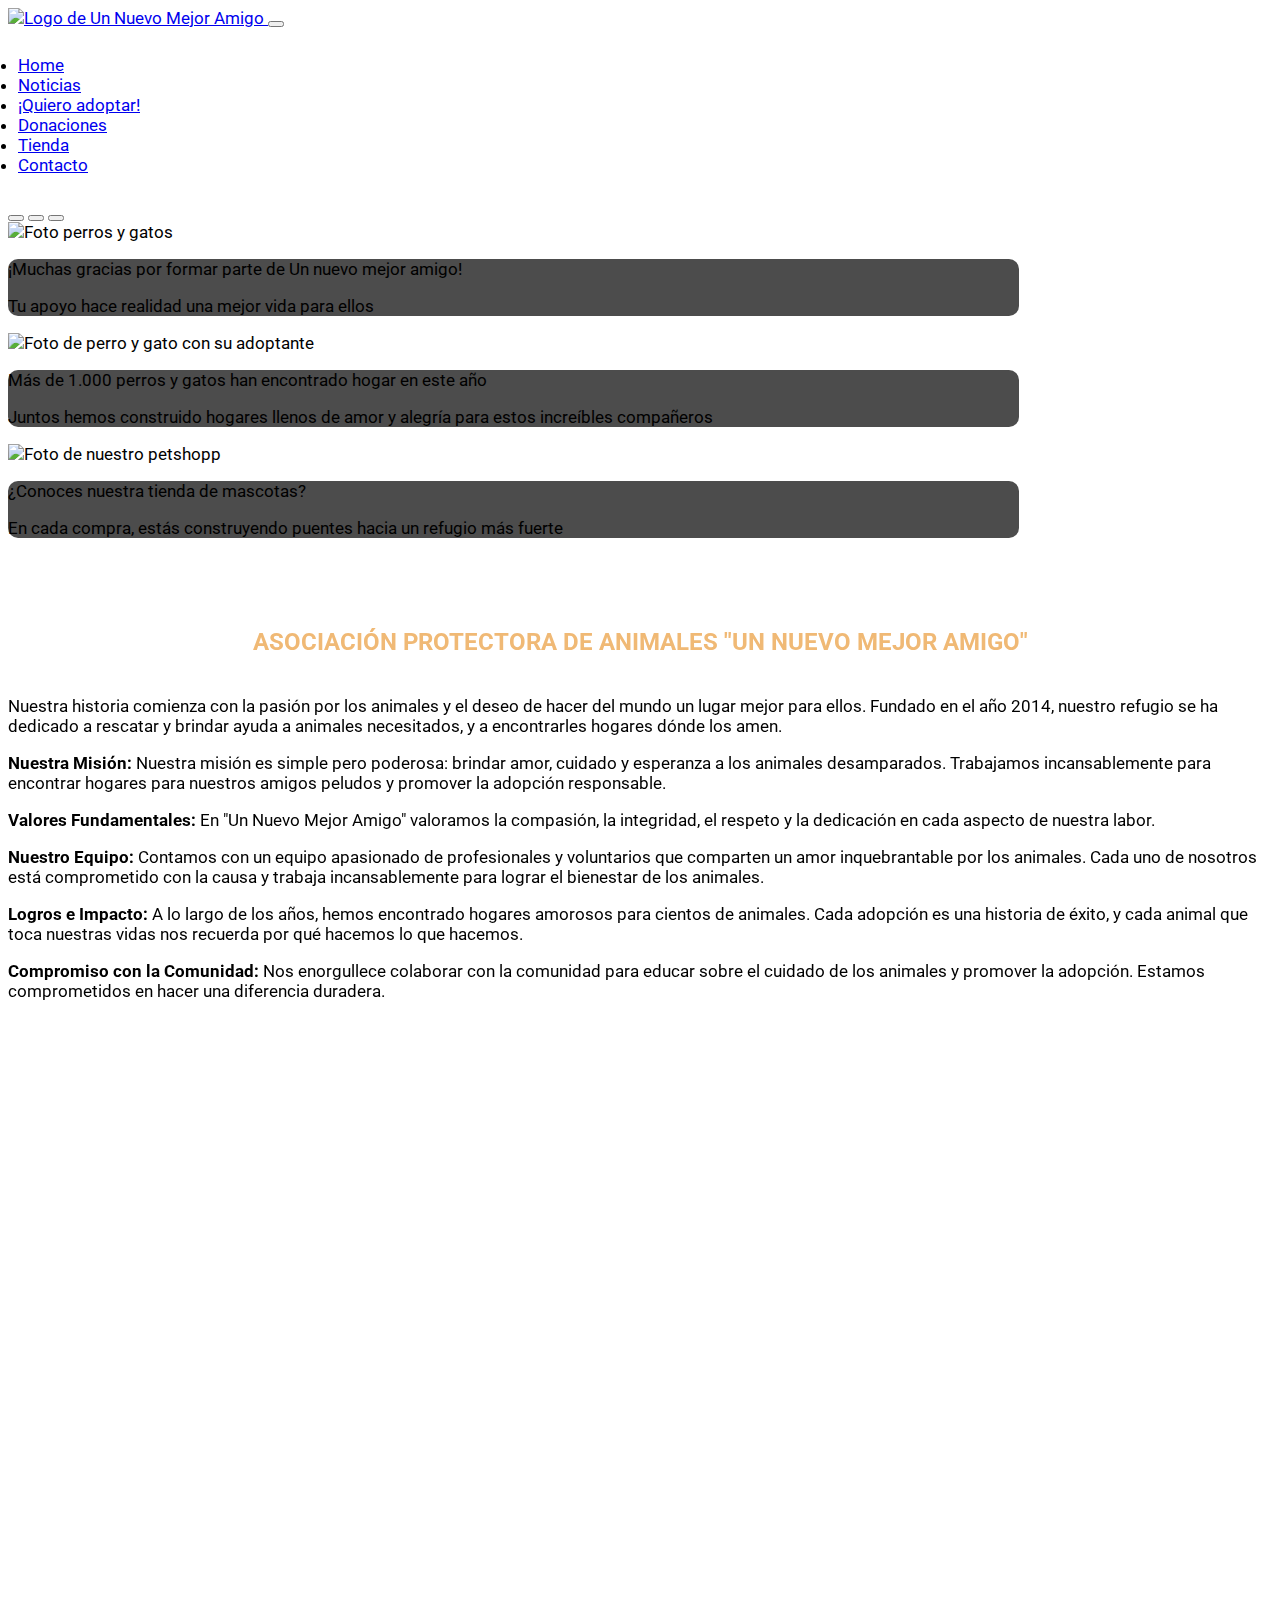
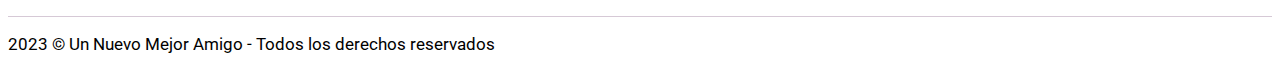
==== commit 6ff3fb02: "se modifica espacio en el texto en home" ====
--- a/index.html
+++ b/index.html
@@ -73,35 +73,25 @@
             <div class="carousel-item active">
                 <img src="img/carousel1.jpg" class="d-block w-100" alt="Foto perros y gatos">
                 <div class="carousel-caption d-none d-md-block textoCarousel">
-                    <h5>¡Muchas gracias por formar parte de Un nuevo mejor amigo!</h5>
+                    <p>¡Muchas gracias por formar parte de Un nuevo mejor amigo!</p>
                     <p>Tu apoyo hace realidad una mejor vida para ellos</p>
                 </div>
             </div>
             <div class="carousel-item">
                 <img src="img/carousel2.jpg" class="d-block w-100" alt="Foto de perro y gato con su adoptante">
                 <div class="carousel-caption d-none d-md-block textoCarousel">
-                    <h5>Más de 1.000 perros y gatos han encontrado hogar en este año</h5>
+                    <p>Más de 1.000 perros y gatos han encontrado hogar en este año</p>
                     <p>Juntos hemos construido hogares llenos de amor y alegría para estos increíbles compañeros</p>
                 </div>
             </div>
             <div class="carousel-item">
                 <img src="img/carousel3.jpg" class="d-block w-100" alt="Foto de nuestro petshopp">
                 <div class="carousel-caption d-none d-md-block textoCarousel">
-                    <h5>¿Conoces nuestra tienda de mascotas?</h5>
+                    <p>¿Conoces nuestra tienda de mascotas?</p>
                     <p>En cada compra, estás construyendo puentes hacia un refugio más fuerte</p>
                 </div>
             </div>
         </div>
-        <button class="carousel-control-prev" type="button" data-bs-target="#carouselExampleCaptions"
-            data-bs-slide="prev">
-            <span class="carousel-control-prev-icon" aria-hidden="true"></span>
-            <span class="visually-hidden">Previous</span>
-        </button>
-        <button class="carousel-control-next" type="button" data-bs-target="#carouselExampleCaptions"
-            data-bs-slide="next">
-            <span class="carousel-control-next-icon" aria-hidden="true"></span>
-            <span class="visually-hidden">Next</span>
-        </button>
     </div>
 
     <!-- BANNER -->
@@ -153,10 +143,11 @@
                     </div>
                     <div class="col-md-6 col-lg-6 col-sm-12">
                         <div class="card-body">
-                            <h5 class="card-title tituloCardHome">Asistencia médica</h5>
+                            <h2 class="card-title tituloCardHome">Asistencia médica</h2>
                             <p class="card-text">En "Un Nuevo Mejor Amigo", nos enorgullece contar con un equipo de
                                 profesionales comprometido con la salud y el bienestar de cada animal que llega a
-                                nuestro refugio, asegurando que reciban el amor y la atención que cada uno de ellos merecen.</p>
+                                nuestro refugio, asegurando que reciban el amor y la atención que cada uno de ellos
+                                merecen.</p>
                         </div>
                     </div>
                 </div>
@@ -171,7 +162,7 @@
                     </div>
                     <div class="col-md-6 col-lg-6 col-sm-12">
                         <div class="card-body">
-                            <h5 class="card-title tituloCardHome">Actualización y educación contínua</h5>
+                            <h2 class="card-title tituloCardHome">Actualización y educación contínua</h2>
                             <p class="card-text">Algunos de nuestros veterinarios son docentes de la Udelar, lo que
                                 significa que no solo cuentan con una sólida formación académica, sino que también están
                                 comprometidos con la educación y la difusión del cuidado animal en nuestra comunidad.
@@ -190,7 +181,7 @@
                     </div>
                     <div class="col-md-6 col-lg-6 col-sm-12">
                         <div class="card-body">
-                            <h5 class="card-title tituloCardHome">Voluntariado</h5>
+                            <h2 class="card-title tituloCardHome">Voluntariado</h2>
                             <p class="card-text">La esencia de "Un Nuevo Mejor Amigo" reside en el compromiso apasionado
                                 de nuestros voluntarios. Nuestro equipo de voluntarios es diverso, pero comparte un
                                 objetivo común: mejorar la vida de los animales desamparados. Cada voluntario aporta
